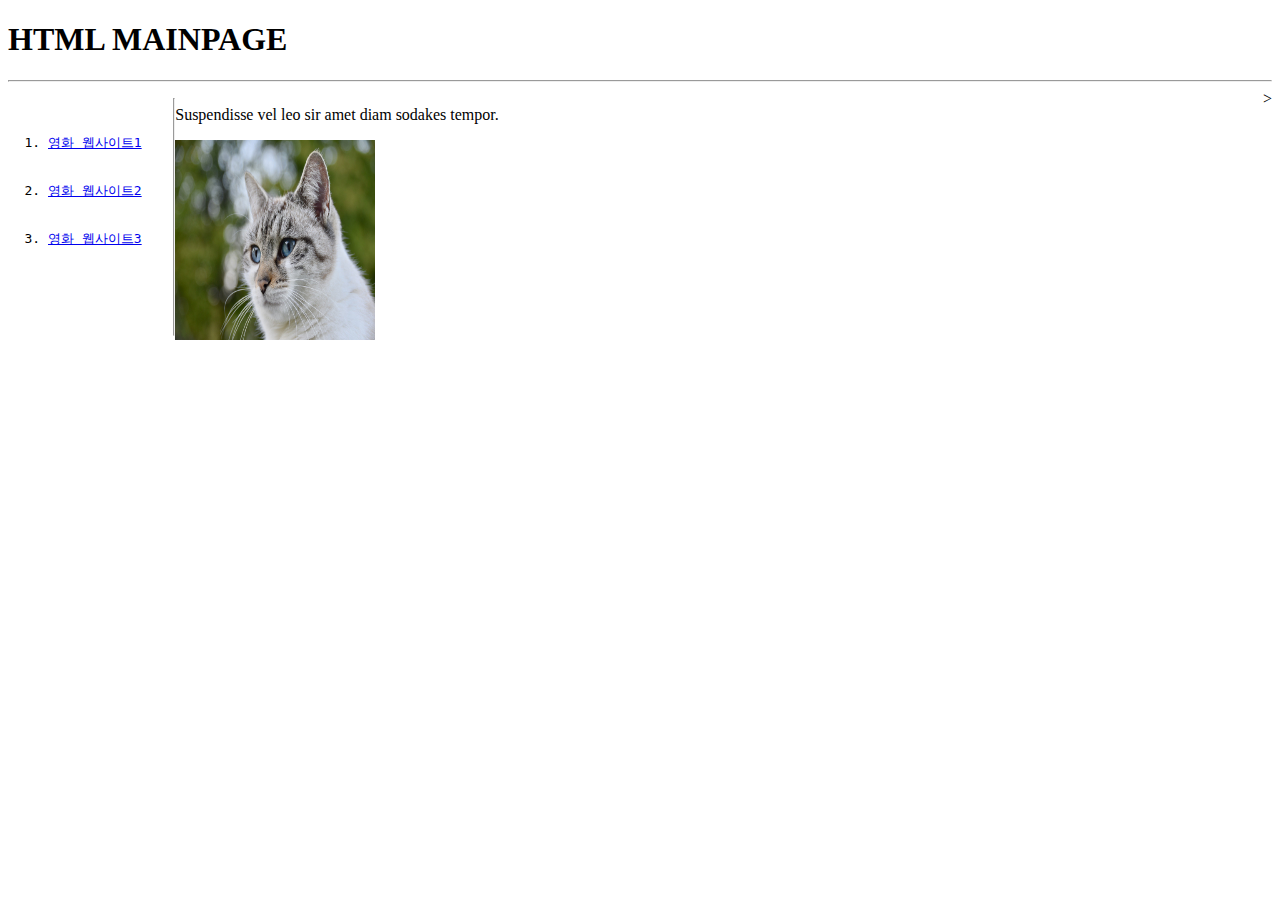
==== index.html @ 5006ddb6 "웹사이트 구축 데모" ====
<!DOCTYPE html>
<html>

<head>
    <meta charset="UTF-8">
    <title>My Project</title>
    <style>
        .container {
            display: flex;
        }

        .sidebar {
            width: 170px;
        }

        .content {
            flex: 1;
        }
    </style>
</head>

<body>

    <h1>HTML MAINPAGE</h1>
    <hr>
    <div class="container">
            <ol>
                <pre>
                <li><a href="1.html">영화 웹사이트1</a></li>
                <li><a href="2.html">영화 웹사이트2</a></li>
                <li><a href="3.html">영화 웹사이트3</a></li>
            </pre>
            </ol>
        <hr>
        <div class="content">
            <p>Suspendisse vel leo sir amet diam sodakes tempor.</p>
            <img src="./img/cat-gc704c7e5e_1920.jpg" style="width:200px; height: 200px;">
        </div>>
    </div>
</body>

</html>
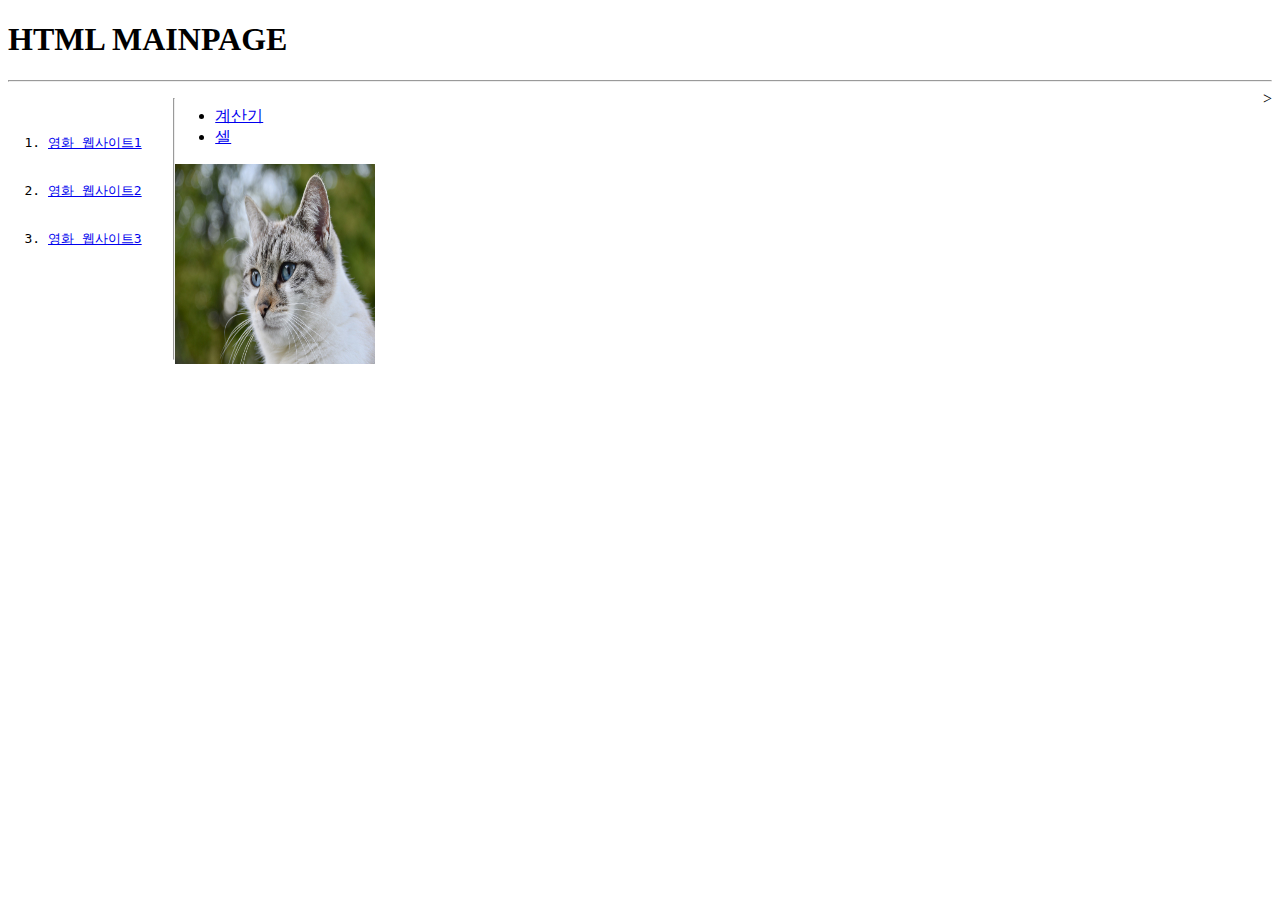
==== commit 8272631a: "4.4 추가" ====
--- a/index.html
+++ b/index.html
@@ -33,7 +33,12 @@
             </ol>
         <hr>
         <div class="content">
-            <p>Suspendisse vel leo sir amet diam sodakes tempor.</p>
+            <ul>
+                <li>
+                    <a href="calculate.html">계산기</a>
+                </li>
+                <li><a href="sel.html">셀</a></li>
+            </ul>
             <img src="./img/cat-gc704c7e5e_1920.jpg" style="width:200px; height: 200px;">
         </div>>
     </div>
